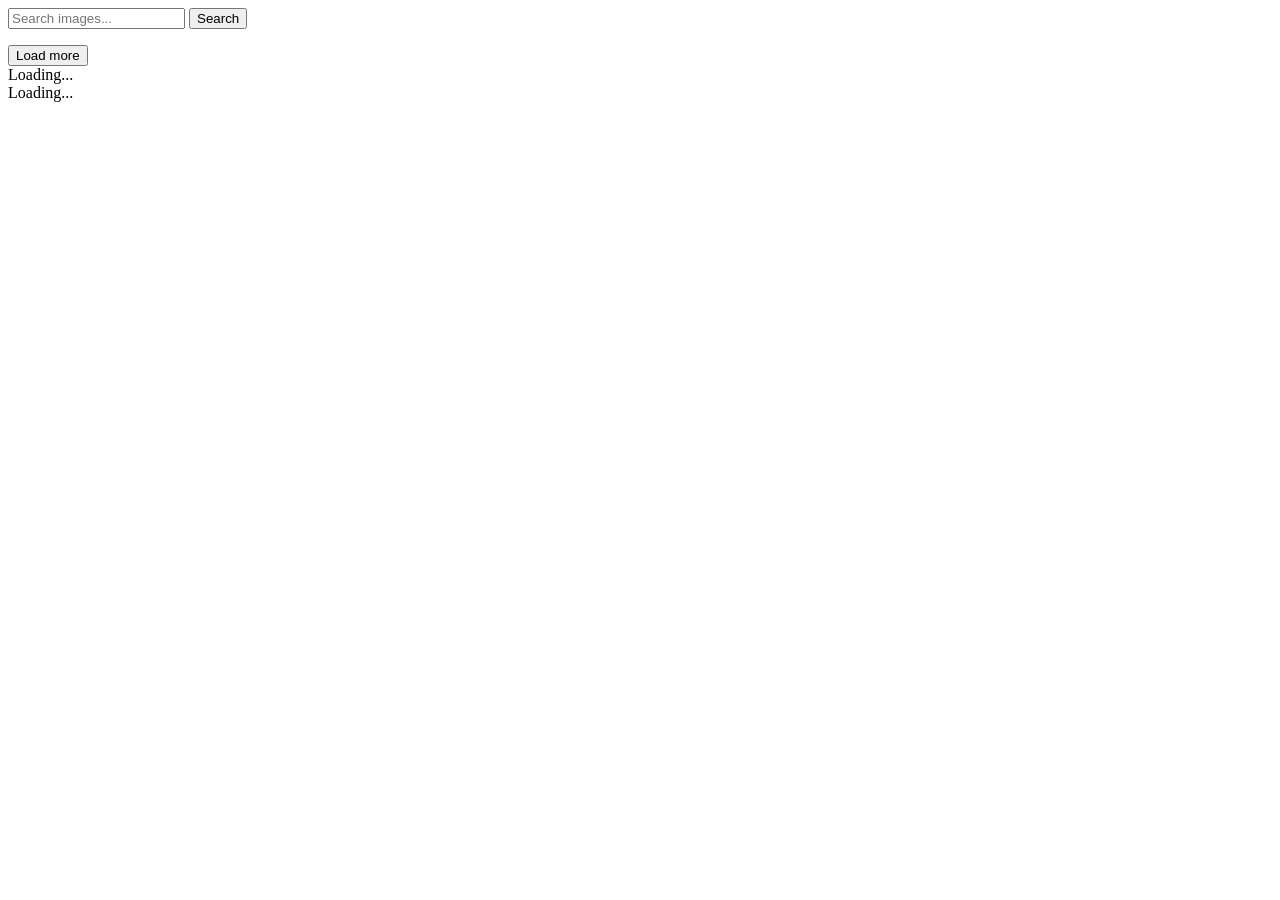
==== index.html @ 9126742a "Deploying to gh-pages from @ Maks-Palamar/tasks@55f26d8a1e7d9687c9ae378df6cc1ad797f735e4 🚀" ====
<!DOCTYPE html>
<html lang="en">
  <head>
    <meta charset="UTF-8" />
    <link rel="icon" type="image/svg+xml" href="/goit-js-hw-12/favicon.svg" />
    <meta name="viewport" content="width=device-width, initial-scale=1.0" />
    <title>Vanilla App Template</title>
    
    <script type="module" crossorigin src="/goit-js-hw-12/commonHelpers.js"></script>
    <link rel="modulepreload" crossorigin href="/goit-js-hw-12/assets/vendor-5401a4b0.js">
    <link rel="stylesheet" href="/goit-js-hw-12/assets/vendor-cf6910df.css">
    <link rel="stylesheet" href="/goit-js-hw-12/assets/index-6d795593.css">
  </head>
  <body>
    <section>
      <form class="form">
        <input type="text" class="search-field" name="search" placeholder="Search images...">
        <button type="submit" class="search-btn">Search</button>
      </form>
      <ul class="cards"></ul>
      <button type="button" class="load-more-btn">Load more</button>
      <div class="loader" id="loader">Loading...</div>
      <div class="bottom-loader">Loading...</div>
    </section>

    

  </body>
</html>
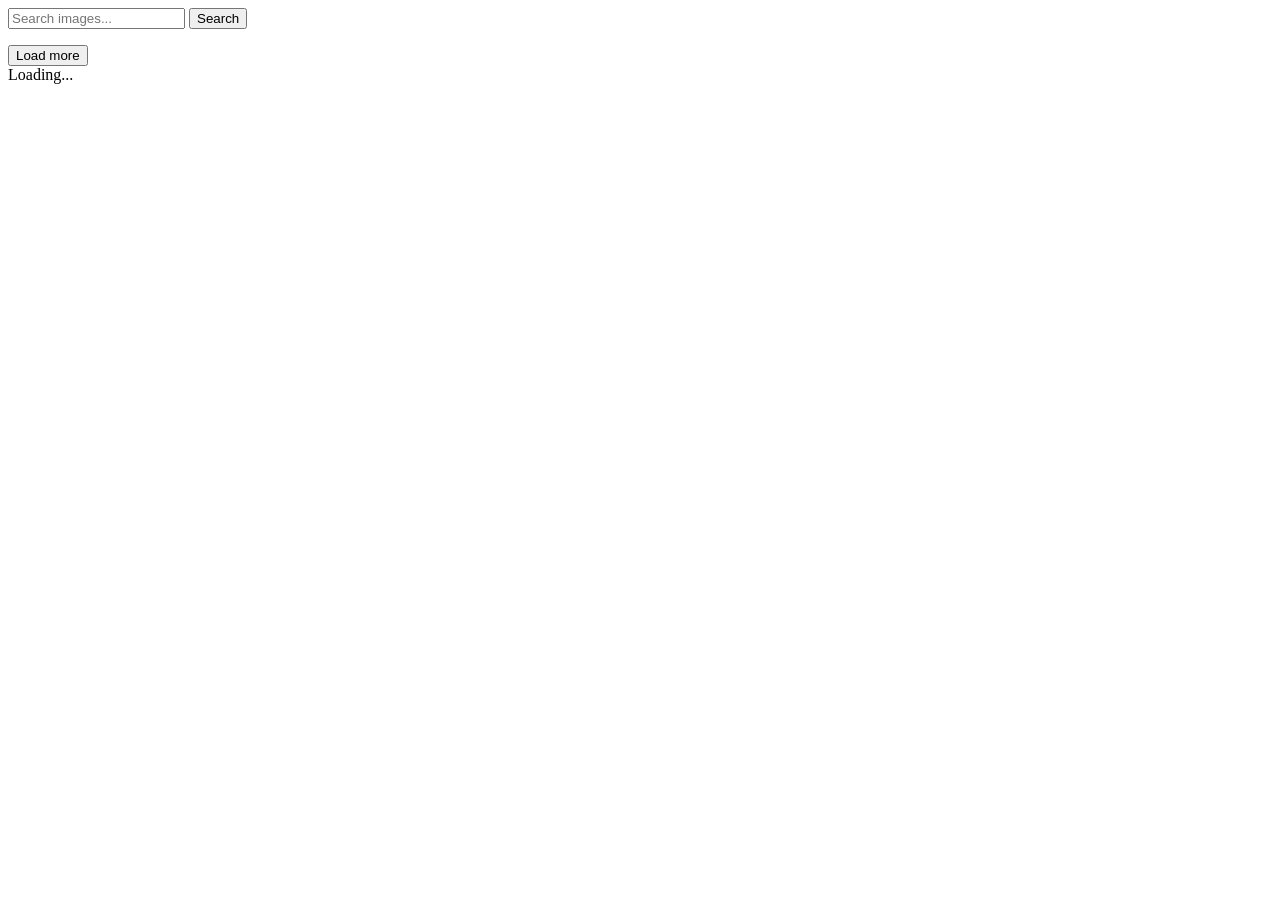
==== commit fb7a22be: "Deploying to gh-pages from @ Maks-Palamar/tasks@b32e060b84c8f16ab3d2892ec1fd1691efd2e48c 🚀" ====
--- a/index.html
+++ b/index.html
@@ -9,7 +9,7 @@
     <script type="module" crossorigin src="/goit-js-hw-12/commonHelpers.js"></script>
     <link rel="modulepreload" crossorigin href="/goit-js-hw-12/assets/vendor-5401a4b0.js">
     <link rel="stylesheet" href="/goit-js-hw-12/assets/vendor-cf6910df.css">
-    <link rel="stylesheet" href="/goit-js-hw-12/assets/index-6d795593.css">
+    <link rel="stylesheet" href="/goit-js-hw-12/assets/index-9d21ec3c.css">
   </head>
   <body>
     <section>
@@ -20,7 +20,8 @@
       <ul class="cards"></ul>
       <button type="button" class="load-more-btn">Load more</button>
       <div class="loader" id="loader">Loading...</div>
-      <div class="bottom-loader">Loading...</div>
+      <div class="bottom-loader"></div>
+      <div class="scroll-btn"></div>
     </section>
 
     
